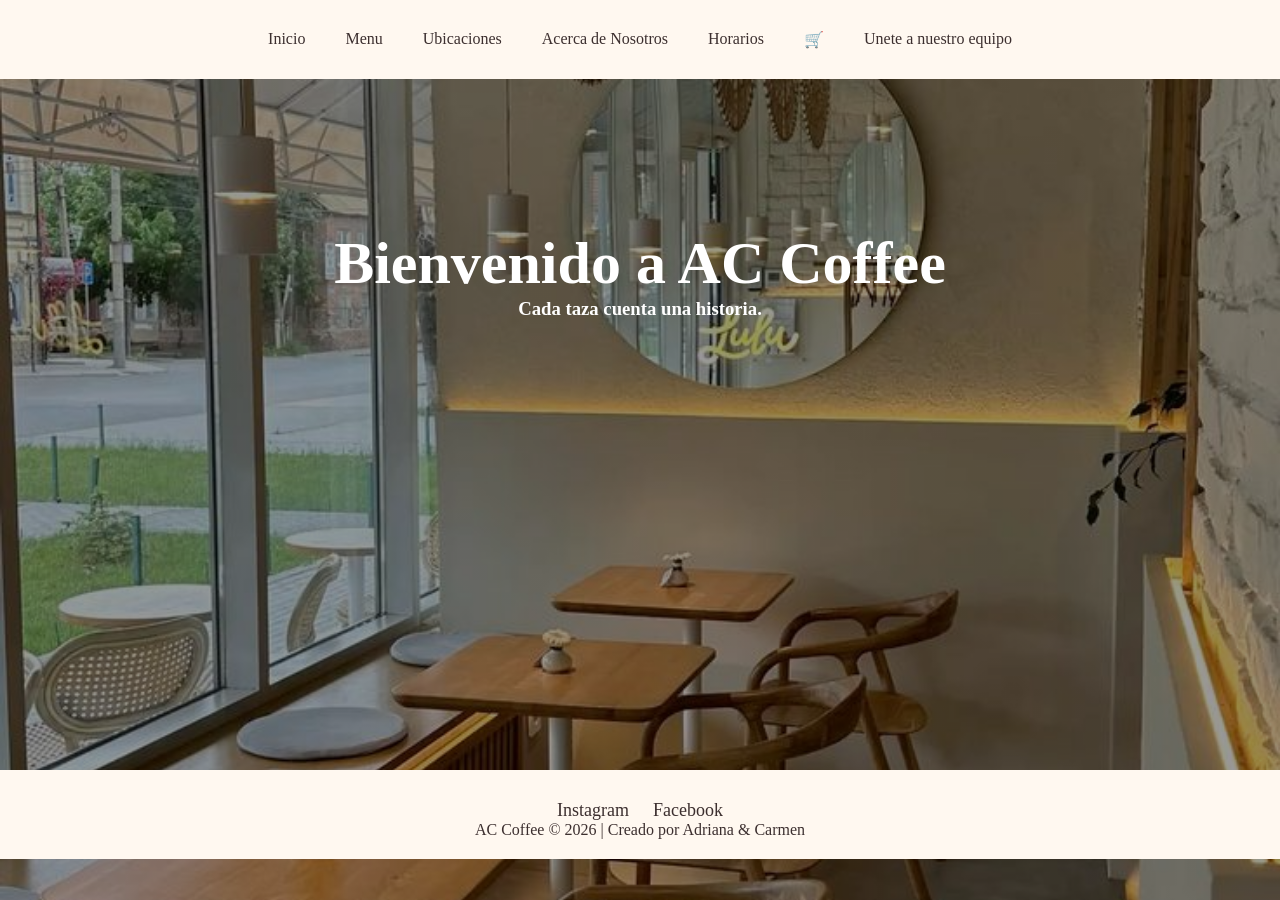
==== index.html @ 06a37938 "Add files via upload" ====
<!DOCTYPE html>
<html lang="es">
    <head>
        <meta charset="UTF-8">
        <meta name="viewport" content="width-device" initial scale>
    </head>
    <title>AC Coffee </title>
    <link rel="stylesheet" href="style.css">
    <body>
        
        <nav class="navbar">
            <button class="hamburger" onclick="toggleMenu()">

    <span class="bar"></span>
    <span class="bar"></span>
    <span class="bar"></span>

</button>
        <ul class="nav">
        <li><a href="index.html">Inicio</a></li>
        <li><a href="#">Menu</a>
            <ul>
                <li><a href="Bebidas.html">Bebidas</a></li>
                <li><a href="Postres.html">Panaderia y Postres</a></li>
                <li><a href="Comidas.html">Comidas</a></li>
            </ul>
        </li> 
        <li><a href="ubicaciones.html">Ubicaciones</a></li>
        <li><a href="info.html">Acerca de Nosotros</a></li>
        <li><a href="horario.html">Horarios</a></li>
        <li><a href="carrito.html">🛒</a></li>
        <li><a href="contacto.html">Unete a nuestro equipo</a></li>
        </ul>
        </nav>
        
    <div class="hero">
    <center><h1>Bienvenido a AC Coffee</h1></center>
    <center><h3>Cada taza cuenta una historia.</h3></center>
    </div>
        <script>

function toggleMenu(){

    document.querySelector(".nav")
    .classList.toggle("active");
}

</script>
    </body>
    
    <footer>
    <div class="redes">
        <a href="https://www.instagram.com/ac_coffeegt?igsh=MXQ4dHN6b2NnM3cweg==">Instagram</a>
        <a href="https://www.facebook.com/share/1GqbHDVcX5/">Facebook</a>
    </div>

    <center><p>AC Coffee © 2026 | Creado por Adriana & Carmen </p></center>
    </footer>
</html>
---- style.css ----
* {
    margin: 0;
    padding: 0;
    box-sizing: border-box;
}

body{
    background-image: linear-gradient(#00000066,
    #00000066),
    url("fondo4.jpg");

    background-size: cover;
    background-position: center;
    background-repeat: no-repeat;
    background-attachment: fixed;
}

.navbar{
    background-color: #FFF8F0 ;
    width: 100%;
}
.nav > li {
    position:relative;
}   
.navbar ul{
    list-style-type: none;
    display: flex;
    justify-content: center;
    padding: 15px 0;
}

.navbar li a {
    display: block;
    color: #3C2F2F;
    text-align: center;
    padding: 15px 20px;
    text-decoration: none;
    transition: background-color 0.3s;
}

.navbar li a:hover {
    background-color: #E6D3B3;
    color: #3C2F2F;
    border-bottom: 2px solid #6F4E37;
}

.nav li  ul{
    display:none;
    position:absolute;
    top:100%;
    left:0;
    background-color:#FFF8F0;
    min-width:140px;
    padding:0;
}
.nav li ul li{
    width: 100%;
}

.nav li:hover > ul{
    display: block;   
}
.hamburger {
  display: none; 
  flex-direction: column;
  gap: 5px;
  background: none;
  border: none;
  cursor: pointer;
}

.bar {
  width: 25px;
  height: 3px;
  background: white;
  transition: 0.3s;
}


@media (max-width: 768px) {
  .hamburger {
    display: flex; 
  }
  
  .nav {
position: fixed;
top: 70px;
left: -100%;
flex-direction: column;
background-color: #FFF8F0;
width: 100%;
text-align: center;
transition: 0.3s;
padding: 2rem 0;
z-index: 999;
  }
  .nav.active{
        left: 0;
    }
    .nav li a{
    color: #3C2F2F;
}
    .nav li ul{
        display: block;
        position: static;
        background-color: #E6D3B3;
        width: 100%;
    }

    .nav li ul li a{
        padding-left: 40px;
        font-size: 16px;
    }

}
footer{
    background-color:#FFF8F0;
    color:#3C2F2F;
    text-align: center;
    padding: 20px;
    margin-top: 300px;
}

.hero{
    text-align: center;
    color: white;
    padding: 150px 20px;
}

.hero h1{
    font-size: 60px;
}

.hero p{
    font-size: 25px;
}

.nosotros{
    background-color: rgba(255, 248, 240, 0.92);
    width: 80%;
    margin: 60px auto;
    padding: 40px;
    border-radius: 20px;
    text-align: center;
    box-shadow: 0 5px 15px rgba(0,0,0,0.3);
}

.nosotros h1{
    color: #6F4E37;
    margin-bottom: 20px;
    font-size: 40px;
}

.nosotros p{
    color: #3C2F2F;
    font-size: 18px;
    line-height: 1.8;
    margin-bottom: 15px;
}

.redes{
    margin-top: 10px;
}

.redes a{
    color: #3C2F2F;
    text-decoration: none;
    margin: 10px;
    font-size: 18px;
}

.redes a:hover{
    color: #E6D3B3;
}
.titulo-menu{
    text-align: center;
    color: white;
    font-size: 55px;
    margin-top: 50px;
    margin-bottom: 120px;
}
.productos{
    display: flex;
    justify-content: center;
    gap: 40px;
    flex-wrap: wrap;
    width: 90%;
    margin: auto;
}
.card{
    width: 320px;
    margin-bottom: 120px;
}
.card img{
    width: 100%;
    height:220px;
    object-fit: cover;
    border-radius: 20px 20px 0 0;
    position: static;
}

.info{
    background-color: #FFF8F0;
    border-radius: 0 0 20px 20px;
    padding: 25px;
    text-align: center;
    box-shadow: 0 5px 15px rgba(0,0,0,0.25);
}
.info h2{
    color: #3C2F2F;
    margin-bottom: 10px;
    font-size: 28px;
}

.info p{
    color: #5C4B4B;
    margin-bottom: 15px;
    line-height: 1.5;
}
.precio{
    display: block;
    font-size: 30px;
    font-weight: bold;
    color: #6F4E37;
    margin-bottom: 20px;
}
.info button{
    width: 100%;
    border: none;
    border-radius: 8px;
    padding: 14px;
    background-color: #E6D3B3;
    color: #3C2F2F;
    font-size: 18px;
    cursor: pointer;
    transition: 0.3s;
}

.info button:hover{
    background-color: #d6b98d;
    transform: scale(1.03);
}
#carrito-contenedor{
    width: 80%;
    margin: auto;
}
.producto-carrito{
    background-color: #FFF8F0;
    display: flex;
    align-items: center;
    justify-content: space-between;
    padding: 20px;
    border-radius: 20px;
    margin-bottom: 30px;
}
.producto-carrito img{
    width: 120px;
}
.producto-carrito h2{
    color: #3C2F2F;
}
.producto-carrito p{
    font-size: 22px;
    color: #6F4E37;
}
.producto-carrito button{
    background-color: #c46b6b;
    color: white;
    border: none;
    padding: 12px 18px;
    border-radius: 10px;
    cursor: pointer;
}
#total{
    text-align: center;
    color: white;
    font-size: 40px;
    margin: 40px;
}
.vaciar-btn{
    background-color: #6F4E37;
    color: white;
    border: none;
    padding: 15px 30px;
    border-radius: 10px;
    font-size: 18px;
    cursor: pointer;
    margin-bottom: 50px;
}

.ubicaciones{
    padding: 60px;
    background-color: #FFF8F0;
    text-align: center;
}

.ubicaciones h2{
    font-size: 40px;
    margin-bottom: 40px;
    color: #3C2F2F;
}

.contenedor-ubicaciones{
    display: flex;
    justify-content: center;
    gap: 30px;
    flex-wrap: wrap;
}

.sucursal{
    background-color: white;
    padding: 25px;
    width: 280px;
    border-radius: 20px;
    box-shadow: 0px 4px 10px rgba(0,0,0,0.1);
    transition: 0.3s;
}

.sucursal:hover{
    transform: translateY(-10px);
}

.sucursal h3{
    color: #6F4E37;
    margin-bottom: 15px;
}

.sucursal p{
    color: #555;
    margin: 8px 0;
}

.horario{
    background-color: rgba(255, 248, 240, 0.92);
    width: 80%;
    margin: 60px auto;
    padding: 40px;
    border-radius: 20px;
    text-align: center;
    box-shadow: 0 5px 15px rgba(0,0,0,0.3);
}
.horario h1{
    color: #6F4E37;
    margin-bottom: 20px;
    font-size: 40px;
}

.horario p{
    color: #3C2F2F;
    font-size: 18px;
    line-height: 1.8;
    margin-bottom: 15px;
}

.tabla-horarios{
    max-width: 600px;
    margin: auto;
    background-color: white;
    padding: 30px;
    border-radius: 20px;
    box-shadow: 0px 4px 10px rgba(0,0,0,0.1);
}

.dia{
    display: flex;
    justify-content: space-between;
    padding: 15px 0;
    border-bottom: 1px solid #ddd;
    font-size: 18px;
    color: #555;
}

.dia:last-child{
    border-bottom: none;
}

.dia span:first-child{
    font-weight: bold;
    color: #6F4E37;
}

.trabajo{
    background-color: rgba(255, 248, 240, 0.92);
    width: 80%;
    margin: 60px auto;
    padding: 40px;
    border-radius: 20px;
    text-align: center;
    box-shadow: 0 5px 15px rgba(0,0,0,0.3);
}

.trabajo h2{
    color: #6F4E37;
    margin-bottom: 20px;
    font-size: 40px;
}

.trabajo p{
    color: #3C2F2F;
    font-size: 18px;
    line-height: 1.8;
    margin-bottom: 15px;
}

.trabajo form{
    width: 60%;
    margin: 50px auto 0 auto;
    background: rgba(255,255,255,0.85);
    padding: 40px;
    border-radius: 25px;
    box-shadow: 0px 8px 20px rgba(0,0,0,0.15);
    backdrop-filter: blur(5px);
}

.trabajo ul{
    list-style: none;
    padding: 0;
}

.trabajo li{
    margin: 20px 0;
    text-align: left;
}

.trabajo label{
    display: block;
    margin-bottom: 10px;
    color: #6F4E37;
    font-weight: bold;
    font-size: 18px;
}

.trabajo input,
.trabajo textarea{
    width: 100%;
    padding: 15px;
    border: 1px solid #d6c5b8;
    border-radius: 15px;
    font-size: 16px;
    background-color: #f8f5f2;
}

.trabajo textarea{
    height: 120px;
    resize: none;
}

.trabajo input[type="submit"]{
    background-color: #6F4E37;
    color: white;
    border: none;
    cursor: pointer;
    transition: 0.3s;
    font-size: 18px;
    font-weight: bold;
}

.trabajo input[type="submit"]:hover{
    background-color: #4B3225;
    transform: scale(1.03);
}
.container {
  width: 90%;
  max-width: 1200px;
  margin: 0 auto; 
}
img {
  max-width: 100%;
  height: auto;
}
@media (max-width: 768px){

    .navbar{
        padding: 10px 0;
        background-color: #FFF8F0
    }

    .navbar li a{

        font-size: 18px;
        padding: 18px 20px;
        color: #6F4E37;
    }

    .hamburger{
        padding: 15px 20px;
    }

    .bar{
        width: 30px;
        height: 4px;
        color: #6F4E37;
        background-color:#6F4E37;
    }
}
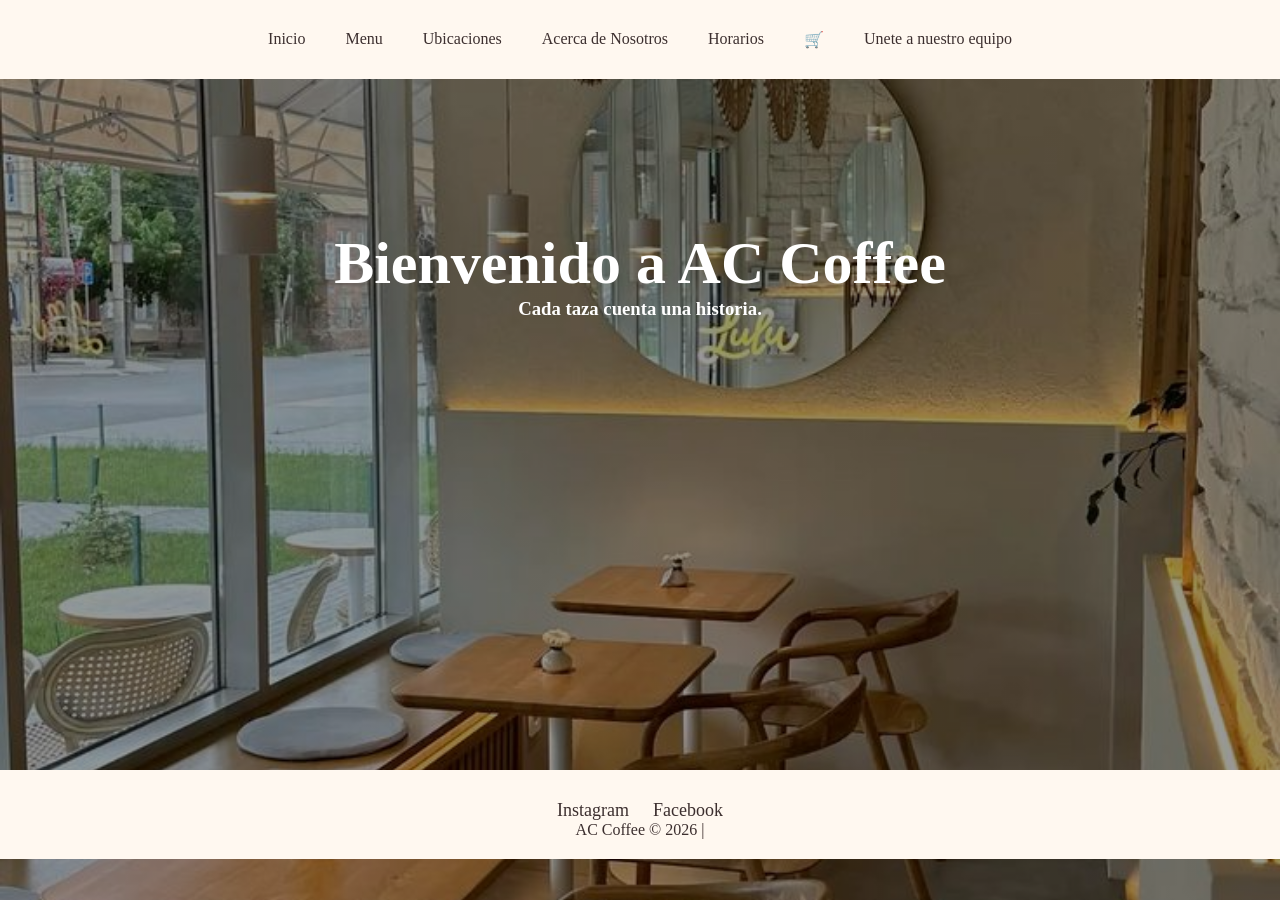
==== commit 10682f69: "Update index.html" ====
--- a/index.html
+++ b/index.html
@@ -54,6 +54,6 @@
         <a href="https://www.facebook.com/share/1GqbHDVcX5/">Facebook</a>
     </div>
 
-    <center><p>AC Coffee © 2026 | Creado por Adriana & Carmen </p></center>
+    <center><p>AC Coffee © 2026 |  </p></center>
     </footer>
 </html>
--- a/style.css
+++ b/style.css
@@ -493,3 +493,157 @@
         background-color:#6F4E37;
     }
 }
+.pago-container{
+    width: 80%;
+    margin: 50px auto;
+    background-color: #FFF8F0;
+    padding: 30px;
+    border-radius: 20px;
+    text-align: center;
+    box-shadow: 0 5px 15px rgba(0,0,0,0.25);
+}
+
+.pago-container{
+    width: 80%;
+    margin: 50px auto;
+    background: #FFF8F0;
+    padding: 30px;
+    border-radius: 20px;
+    text-align: center;
+}
+
+.pago-container h2{
+    color: #6F4E37;
+    margin-bottom: 20px;
+}
+
+.form-pago{
+    display: flex;
+    flex-direction: column;
+    gap: 15px;
+}
+
+.form-pago input,
+.form-pago select{
+    padding: 15px;
+    border: 1px solid #d6c5b8;
+    border-radius: 10px;
+    font-size: 16px;
+}
+
+.form-pago button{
+    background: #6F4E37;
+    color: white;
+    border: none;
+    padding: 15px;
+    border-radius: 10px;
+    cursor: pointer;
+    font-size: 18px;
+}
+
+.form-pago button:hover{
+    background: #4B3225;
+}
+.pago-container{
+    width: 80%;
+    margin: 50px auto;
+    background-color: rgba(255,248,240,0.95);
+    padding: 40px;
+    border-radius: 20px;
+    box-shadow: 0 5px 15px rgba(0,0,0,0.25);
+}
+
+.pago-container h2{
+    text-align: center;
+    color: #6F4E37;
+    margin-bottom: 25px;
+}
+
+.form-pago{
+    display: flex;
+    flex-direction: column;
+    gap: 15px;
+}
+
+.form-pago input,
+.form-pago select{
+    padding: 15px;
+    border: 1px solid #d6c5b8;
+    border-radius: 10px;
+    font-size: 16px;
+    background-color: white;
+}
+
+.form-pago button{
+    margin-top: 10px;
+}
+.modal{
+    display:none;
+    position:fixed;
+    z-index:9999;
+    left:0;
+    top:0;
+    width:100%;
+    height:100%;
+    background:rgba(0,0,0,0.7);
+}
+
+.modal-contenido{
+    background:#FFF8F0;
+    width:90%;
+    max-width:550px;
+    margin:50px auto;
+    padding:30px;
+    border-radius:20px;
+    position:relative;
+    box-shadow:0 5px 20px rgba(0,0,0,0.3);
+}
+
+.cerrar{
+    position:absolute;
+    right:20px;
+    top:10px;
+    font-size:35px;
+    cursor:pointer;
+    color:#6F4E37;
+}
+
+.modal h2{
+    text-align:center;
+    color:#6F4E37;
+    margin-bottom:25px;
+}
+
+.modal form{
+    display:flex;
+    flex-direction:column;
+    gap:15px;
+}
+
+.modal input,
+.modal select{
+    padding:14px;
+    border:1px solid #d6c5b8;
+    border-radius:10px;
+    font-size:16px;
+    background:white;
+}
+
+.fila{
+    display:flex;
+    gap:10px;
+}
+
+.modal button{
+    background:#6F4E37;
+    color:white;
+    border:none;
+    padding:15px;
+    border-radius:10px;
+    font-size:18px;
+    cursor:pointer;
+}
+
+.modal button:hover{
+    background:#4B3225;
+}
